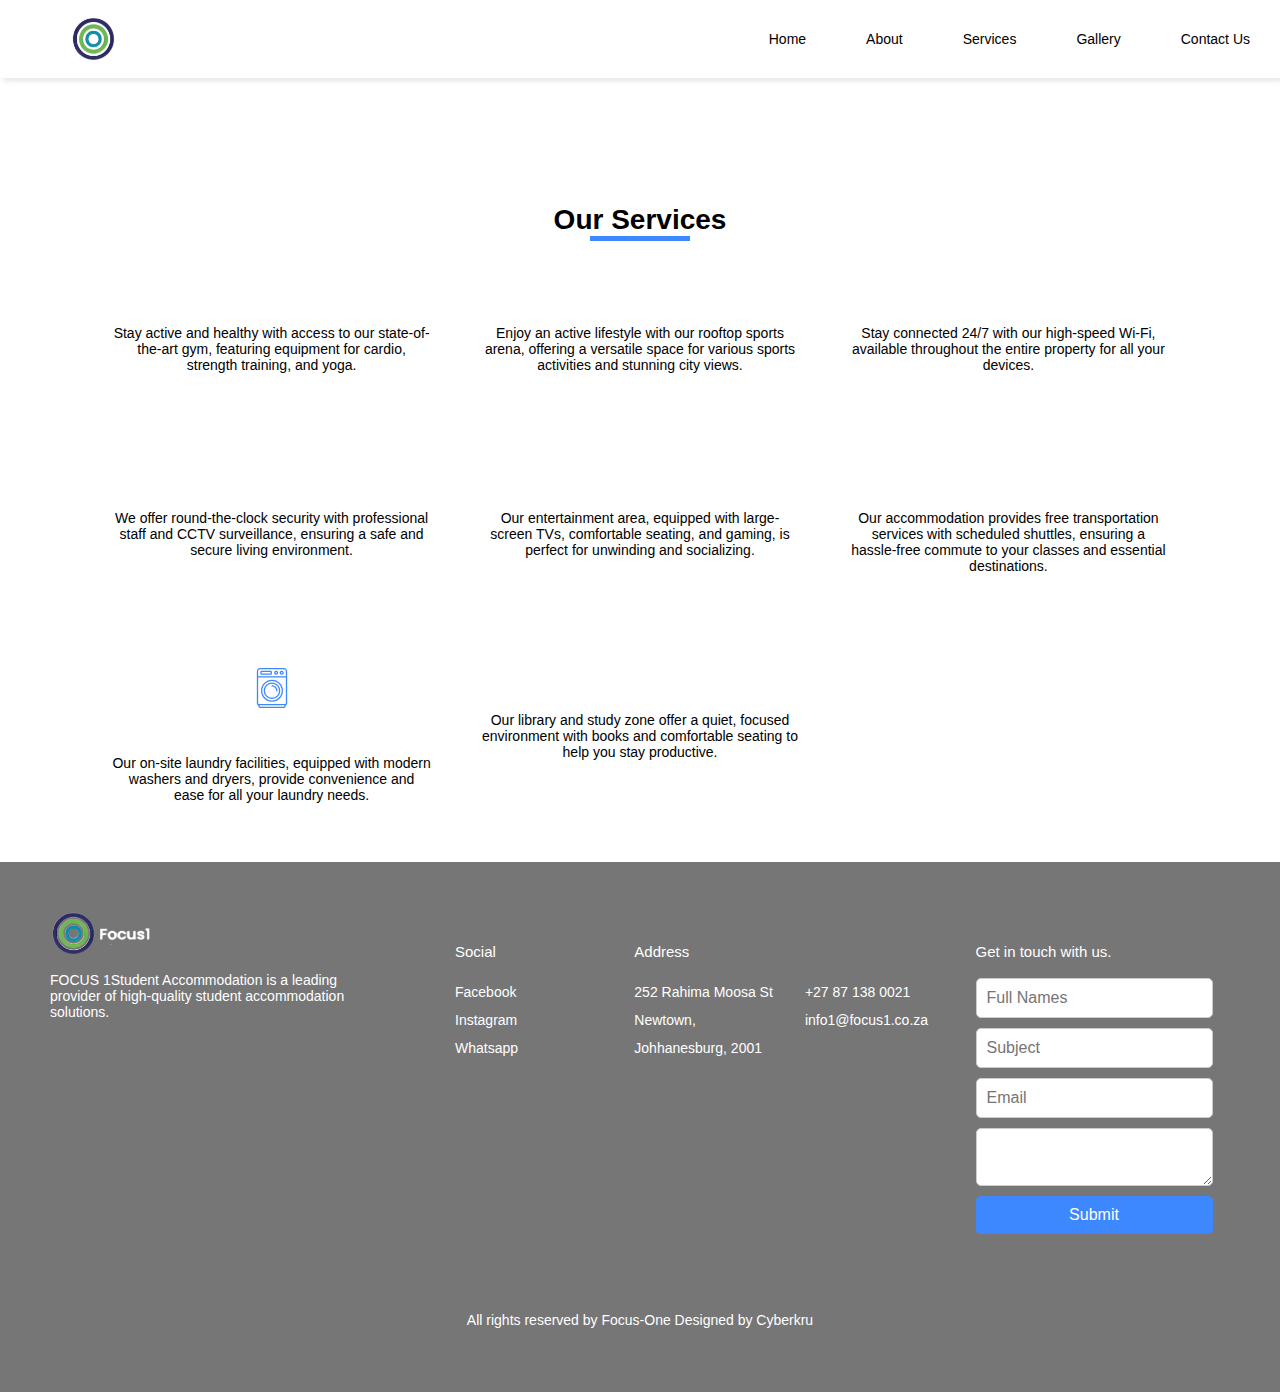
==== services.html @ 28e29d38 "Add files via upload" ====
<!DOCTYPE html>
<html lang="en">
<head>
    <meta charset="UTF-8">
    <meta name="viewport" content="width=device-width, initial-scale=1.0">
    <title>Services</title>
    <link rel="stylesheet" href="css/services.css">
    <link rel="stylesheet" href="https://cdnjs.cloudflare.com/ajax/libs/font-awesome/6.6.0/css/all.min.css" integrity="sha512-Kc323vGBEqzTmouAECnVceyQqyqdsSiqLQISBL29aUW4U/M7pSPA/gEUZQqv1cwx4OnYxTxve5UMg5GT6L4JJg==" crossorigin="anonymous" referrerpolicy="no-referrer" />
    <!-- fevicon -->
    <link rel="icon" href="images/focus1-icon.png" type="image/gif" />
</head>
<body>
   <!--Nav-Bar-->
   <nav>
      <ul class="side-bar" id="nav-links">
        <li><a href="" onclick="hideSidebar()"><svg xmlns="http://www.w3.org/2000/svg" height="24px" viewBox="0 -960 960 960" width="24px" fill="#333"><path d="m256-200-56-56 224-224-224-224 56-56 224 224 224-224 56 56-224 224 224 224-56 56-224-224-224 224Z"/></svg></a></li>
        <li class="hideOnMobile"><a href="index.html">Home</a></li>
        <li class="hideOnMobile"><a href="index.html#about">About</a></li>
        <li class="hideOnMobile"><a href="services.html">Services</a></li>
        <li class="hideOnMobile"><a href="index.html#gallery">Gallery</a></li>
        <li class="hideOnMobile"><a href="#contact">Contact Us</a></li>
    </ul>
      <ul class="nav-links" id="nav-links">
        <li><a href="index.html" class="logo"><img src="images/focus1-logo.png" alt="" style="width: 100px;" ></a></li>
        <li class="hideOnMobile"><a href="index.html">Home</a></li>
        <li class="hideOnMobile"><a href="index.html#about">About</a></li>
        <li class="hideOnMobile"><a href="services.html">Services</a></li>
        <li class="hideOnMobile"><a href="index.html#gallery">Gallery</a></li>
        <li class="hideOnMobile"><a href="#contact">Contact Us</a></li>
        <li class="menuBtn" onclick="showSidebar()"><svg xmlns="http://www.w3.org/2000/svg" height="24px" viewBox="0 -960 960 960" width="24px" fill="#333"><path d="M120-240v-80h720v80H120Zm0-200v-80h720v80H120Zm0-200v-80h720v80H120Z"/></svg></li>
    </ul>
    </nav>
   <!--Nav-Bar-End-->
    <!-- Services -->
    <div class="container-services" id="services">
        <h1>Our Services</h1>
        <div class="row">
           <div class="services">
              <i class="fa-solid fa-dumbbell"></i>
              <h2>Gym</h2>
              <p>
                 Stay active and healthy with access to our state-of-the-art gym, featuring equipment for cardio, strength training, and yoga.
              </p>
           </div>
           <div class="services">
              <i class="fa-brands fa-dribbble"></i>
              <h2>Rooftop Sports Arena</h2>
              <p>
                 Enjoy an active lifestyle with our rooftop sports arena, offering a versatile space for various sports activities and stunning city views.
              </p>
           </div>
           <div class="services">
              <i class="fa-solid fa-wifi"></i>
              <h2>Wifi</h2>
              <p>
                 Stay connected 24/7 with our high-speed Wi-Fi, available throughout the entire property for all your devices.
              </p>
           </div>
           <div class="services">
              <i class="fa-solid fa-eye"></i>
              <h2>24Hr. Security & CCTV</h2>
              <p>
                 We offer round-the-clock security with professional staff and CCTV surveillance, ensuring a safe and secure living environment.
              </p>
           </div>
           <div class="services">
              <i class="fa-solid fa-gamepad"></i>
              <h2>Entertainment Area</h2>
              <p>
                 Our entertainment area, equipped with large-screen TVs, comfortable seating, and gaming, is perfect for unwinding and socializing.
              </p>
           </div>
           <div class="services">
              <i class="fa-solid fa-car">
              </i>
              <h2>Free Transportation</h2>
              <p>
                 Our accommodation provides free transportation services with scheduled shuttles, ensuring a hassle-free commute to your classes and essential destinations.
              </p>
           </div>
           <div class="services">
              <svg fill="#3d88ff" height="40px" width="40px" version="1.1" xmlns="http://www.w3.org/2000/svg" viewBox="0 0 463 463" xmlns:xlink="http://www.w3.org/1999/xlink" enable-background="new 0 0 463 463">
                 <g>
                   <path d="m367.5,0h-272c-21.78,0-39.5,17.72-39.5,39.5v368c0,10.336 6.71,19.128 16,22.266v9.734c0,12.958 10.542,23.5 23.5,23.5h272c12.958,0 23.5-10.542 23.5-23.5v-9.734c9.29-3.138 16-11.93 16-22.266v-368c0-21.78-17.72-39.5-39.5-39.5zm-272,15h272c13.51,0 24.5,10.991 24.5,24.5v56.5h-321v-56.5c0-13.509 10.99-24.5 24.5-24.5zm272,433h-272c-4.687,0-8.5-3.813-8.5-8.5v-8.5h289v8.5c0,4.687-3.813,8.5-8.5,8.5zm16-32h-304c-4.687,0-8.5-3.813-8.5-8.5v-296.5h321v296.5c0,4.687-3.813,8.5-8.5,8.5z"/>
                   <path d="M231.5,136C161.196,136,104,193.196,104,263.5S161.196,391,231.5,391S359,333.804,359,263.5S301.804,136,231.5,136z    M231.5,376C169.468,376,119,325.533,119,263.5S169.468,151,231.5,151S344,201.467,344,263.5S293.532,376,231.5,376z"/>
                   <path d="m279.5,79c12.958,0 23.5-10.542 23.5-23.5s-10.542-23.5-23.5-23.5-23.5,10.542-23.5,23.5 10.542,23.5 23.5,23.5zm0-32c4.687,0 8.5,3.813 8.5,8.5s-3.813,8.5-8.5,8.5-8.5-3.813-8.5-8.5 3.813-8.5 8.5-8.5z"/>
                   <path d="m343.5,79c12.958,0 23.5-10.542 23.5-23.5s-10.542-23.5-23.5-23.5-23.5,10.542-23.5,23.5 10.542,23.5 23.5,23.5zm0-32c4.687,0 8.5,3.813 8.5,8.5s-3.813,8.5-8.5,8.5-8.5-3.813-8.5-8.5 3.813-8.5 8.5-8.5z"/>
                   <path d="m111.5,79h104c8.547,0 15.5-6.953 15.5-15.5v-16c0-8.547-6.953-15.5-15.5-15.5h-104c-8.547,0-15.5,6.953-15.5,15.5v16c0,8.547 6.953,15.5 15.5,15.5zm-.5-31.5c0-0.276 0.225-0.5 0.5-0.5h104c0.275,0 0.5,0.224 0.5,0.5v16c0,0.276-0.225,0.5-0.5,0.5h-104c-0.275,0-0.5-0.224-0.5-0.5v-16z"/>
                   <path d="m231.5,168c-52.659,0-95.5,42.841-95.5,95.5s42.841,95.5 95.5,95.5 95.5-42.841 95.5-95.5-42.841-95.5-95.5-95.5zm0,176c-44.388,0-80.5-36.112-80.5-80.5s36.112-80.5 80.5-80.5 80.5,36.112 80.5,80.5-36.112,80.5-80.5,80.5z"/>
                   <path d="m231.5,200c-4.143,0-7.5,3.358-7.5,7.5s3.357,7.5 7.5,7.5c26.743,0 48.5,21.757 48.5,48.5 0,4.142 3.357,7.5 7.5,7.5s7.5-3.358 7.5-7.5c0-35.014-28.486-63.5-63.5-63.5z"/>
                 </g>
               </svg>
               <h2>Laundry</h2>                       
              <p>
                 Our on-site laundry facilities, equipped with modern washers and dryers, provide convenience and ease for all your laundry needs.
              </p>
           </div>
           <div class="services">
              <i class="fa-solid fa-book"></i>
              <h2>Library & Study Zone</h2>
              <p>
                 Our library and study zone offer a quiet, focused environment with books and comfortable seating to help you stay productive.
              </p>
           </div>
        </div>
    </div>
    <!-- end Services -->
    <!-- Footer -->
         <!-- Footer -->
         <footer class="footer" id="contact">
            <div class="side-one">
               <img alt="" src="images/focus1-logo.png" style="width: 100px;">
               <p>FOCUS 1Student Accommodation is a leading provider of high-quality student accommodation solutions.</p>           
            </div>
            <ul class="side-two">
               <li>
                  <h2>Social</h2>
                  <ul class="box">
                     <li><a href="" class="social-btn"><i class="fa-brands fa-facebook"></i> Facebook</a></li>
                     <li><a href="" class="social-btn"><i class="fa-brands fa-instagram"></i> Instagram</a></li>
                     <li><a href="" class="social-btn"><i class="fa-brands fa-whatsapp"></i> Whatsapp</a></li>
                  </ul>
               </li>
               <li class="features">
                  <h2>Address</h2>
                  <ul class="box h-box">
                     <li><a href="#"><i class="fa-solid fa-location-dot"></i> 252 Rahima Moosa St</a></li>
                     <li><a href="#"><i class="fa-solid fa-location-dot"></i> Newtown, Johhanesburg, 2001</a></li>
                     <li><a href="#"><i class="fa-solid fa-phone"></i> +27 87 138 0021</a></li>
                     <li><a href="#"><i class="fa-solid fa-envelope"></i> info1@focus1.co.za</a></li>
                  </ul>
               </li>
               <li>
                  <h2>Get in touch with us.</h2>
                  <ul class="box">
                     <form action="">
                        <input type="text" placeholder="Full Names" class="f-input">
                        <input type="text" placeholder="Subject" class="f-input">
                        <input type="text" placeholder="Email" class="f-input">
                        <textarea name="message" id="message"></textarea>
                        <button type="submit">Submit</button>
                     </form>
                  </ul>
               </li>
            </ul>
            <div class="copyright">
               <p>All rights reserved by <a href="info1.co.za">Focus-<span>One</span></a>     Designed by <a href="cyberkru.co.za">Cyberkru</a></p>
            </div>
         </footer>     
     <!-- End Footer -->

     <script>
  function showSidebar(){
    const sidebar = document.querySelector('.side-bar')
    sidebar.style.display = 'flex'
  }
  function hideSidebar(){
    const sidebar = document.querySelector('.side-bar')
    sidebar.style.display = 'none'
  }
     </script>
</body>
</html>
---- css/services.css ----
/** Nav Bar**/
nav{
	width: 100%;
	box-shadow: 3px 3px 5px rgba(0, 0, 0, 0.1);
}
nav ul{
	width: 100%;
	list-style: none;
	display: flex;
	justify-content: flex-end;
	align-items: center;
}
nav li{
	height: 50px;
}
nav a{
	height: 100%;
	padding: 0 30px;
	text-decoration: none;
	display: flex;
	align-items: center;
	color: #000;
}
nav h5{
	display: flex;
}
nav a:hover{
	color: #d07d5a;
}
nav li:first-child{
	margin-right: auto;
	height: 50px;
	width: 100px;
}
.side-bar{
	position: fixed;
	top: 0;
	right: 0;
	height: 100vh;
	width: 250px;
	z-index: 999;
	background-color: rgba(255, 255, 255, 0.2);
	backdrop-filter: blur(10px);
	box-shadow: -10px 0 10px rgba(0, 0, 0, 0.1);
	display: none;
	flex-direction: column;
	align-items: flex-start;
	justify-content: flex-start;
}
.side-bar li{
	width: 100%;
}
.side-bar a{
	width: 100%;
}
.menuBtn{
	display: none;
}
@media (max-width: 765px){
	.hideOnMobile{
		display: none;
	}
	.menuBtn{
		display: block;
	}
}
@media (max-width: 400px){
	.side-bar{
		width: 100%;
	}
}
        /** Nav Bar**/

/** Services section **/
.container-services{
    width: 100%;
    padding: 0 8%;
    margin: 0;
    margin-bottom: 20px;
}
.container-services h1{
    text-align: center;
    padding-top: 10%;
    margin-bottom: 20px;
    font-weight: 600px;
    position: relative;
}
.container-services h1::after{
    content: '';
    background: #3d88ff;
    width: 100px;
    height: 5px;
    position: absolute;
    bottom: -5px;
    left: 50%;
    transform: translateX(-50%);
}
.row{
    display: grid;
    grid-template-columns: repeat(auto-fit, minmax(250px, 1fr));
    grid-gap: 30px;
}
.services{
    text-align: center;
    padding: 25px 10px;
    border-radius: 5px;
    font-size: 14px;
    cursor: pointer;
    background: transparent;
    transition: transform 0.6s, background 0.6s;
}
.services i{
    font-size: 40px;
    margin-bottom: 10px;
    color: #3d88ff;
}
.services h2{
    font-weight: 600;
    margin-bottom: 8px;
}
.services:hover{
    background: #3d88ff;
    color: #fff;
    transform: scale(1.05s);
}
.services:hover h2{
    color: #fff;
}
.services:hover i{
    color: #fff;
}
.services:hover svg{
    fill: #fff;
}

/** end services section **/
/** Footer Section **/
*, *:before, *:after {
	box-sizing: border-box;
}
body {
	font-family: "Poppins", sans-serif;
	margin: 0;
	display: grid;
	font-size: 14px;
}
header p {
	padding: 50px;
	text-align: center;
	color: #fff;
	text-transform: uppercase;
	font-size: 65px;
	font-weight: 700;
}
.footer {
	display: flex;
	flex-flow: row wrap;
	padding: 50px;
	color: #fff;
	background: #767676;
}
.footer>* {
	flex: 1 100%;
}
.side-one {
	margin-right: 1.25em;
	margin-bottom: 2em;
}
h2 {
     color: #fff;
	font-weight: 400;
	font-size: 15px;
}
.footer ul {
	list-style: none;
	padding-left: 0;
}
.footer li {
	line-height: 2em;
}
.footer a {
	text-decoration: none;
}
.footer a:hover{
     color: #3d88ff;
}
.side-two {
	display: flex;
	flex-flow: row wrap;
}
.side-two>* {
	flex: 1 50%;
	margin-right: 1.25em;
}
.box a {
	color: #fff;
}
.h-box {
	column-count: 2;
	column-gap: 1.25em;
}
.copyright {
	text-align: center;
	color: #fff;
	padding-top: 50px;
}
.copyright a{
     color: #fff;
}
.side-one p {
	padding-right: 20%;
	color: #fff;
}
footer form {
     display: flex;
     flex-direction: column;
 }
 
 footer form input, footer form textarea {
     margin-bottom: 10px;
     padding: 10px;
     border: 1px solid #ccc;
     border-radius: 5px;
     font-size: 16px;
 }
 
 footer form button {
     padding: 10px 20px;
     border: none;
     border-radius: 5px;
     background-color: #3d88ff;
     color: #fff;
     font-size: 16px;
     cursor: pointer;
 }
 
 footer form button:hover {
     background-color: #fff;
     color: #3d88ff;
     border: 2px solid #3d88ff;
 }
footer .name{
     color: #3d88ff;
}
@media screen and (min-width: 600px) {	
    .side-two>* {
		flex: 1;
	}
	.features {
		flex-grow: 2;
	}
	.side-one {
		flex: 1 0px;
	}
	.side-two {
		flex: 2 0px;
	}
}

@media (max-width: 600px){
    header p {
        font-size: 40px;
    }
    .footer {
        padding: 40px;
    }
}
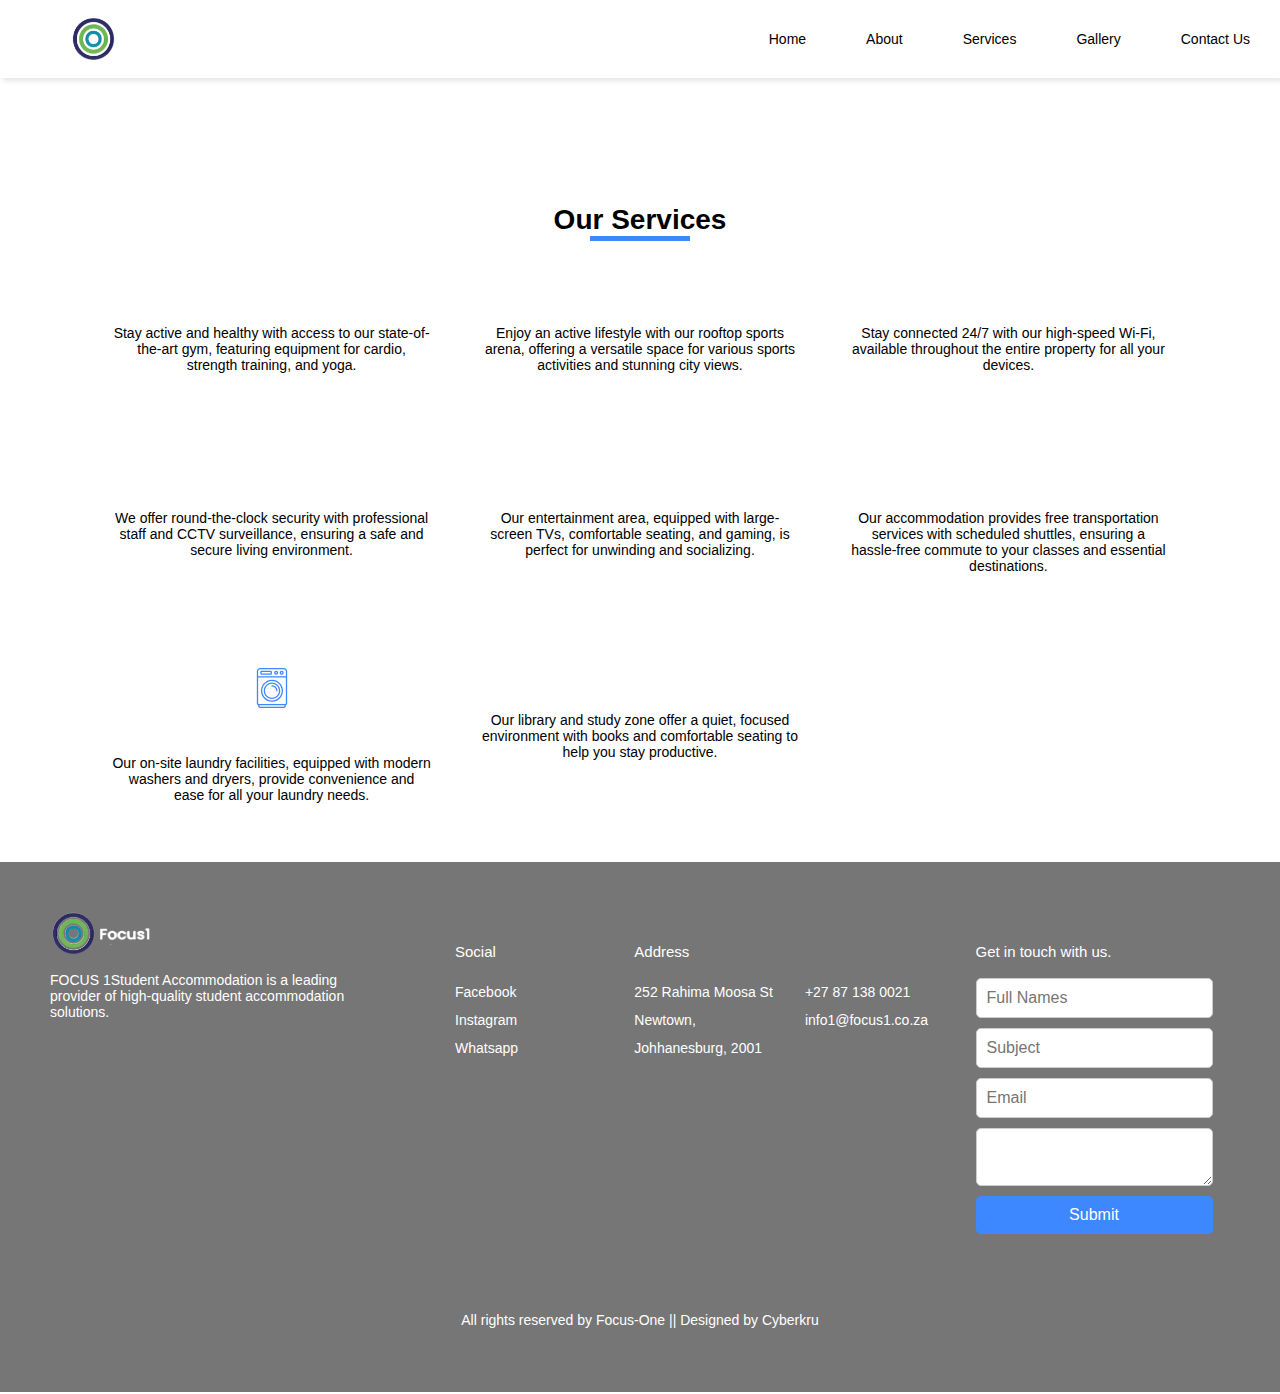
==== commit 794ccef7: "services.html" ====
--- a/services.html
+++ b/services.html
@@ -144,7 +144,7 @@
                </li>
             </ul>
             <div class="copyright">
-               <p>All rights reserved by <a href="info1.co.za">Focus-<span>One</span></a>     Designed by <a href="cyberkru.co.za">Cyberkru</a></p>
+               <p>All rights reserved by <a href="info1.co.za">Focus-<span>One</span></a> || Designed by <a href="cyberkru.co.za">Cyberkru</a></p>
             </div>
          </footer>     
      <!-- End Footer -->
@@ -160,4 +160,4 @@
   }
      </script>
 </body>
-</html>+</html>
